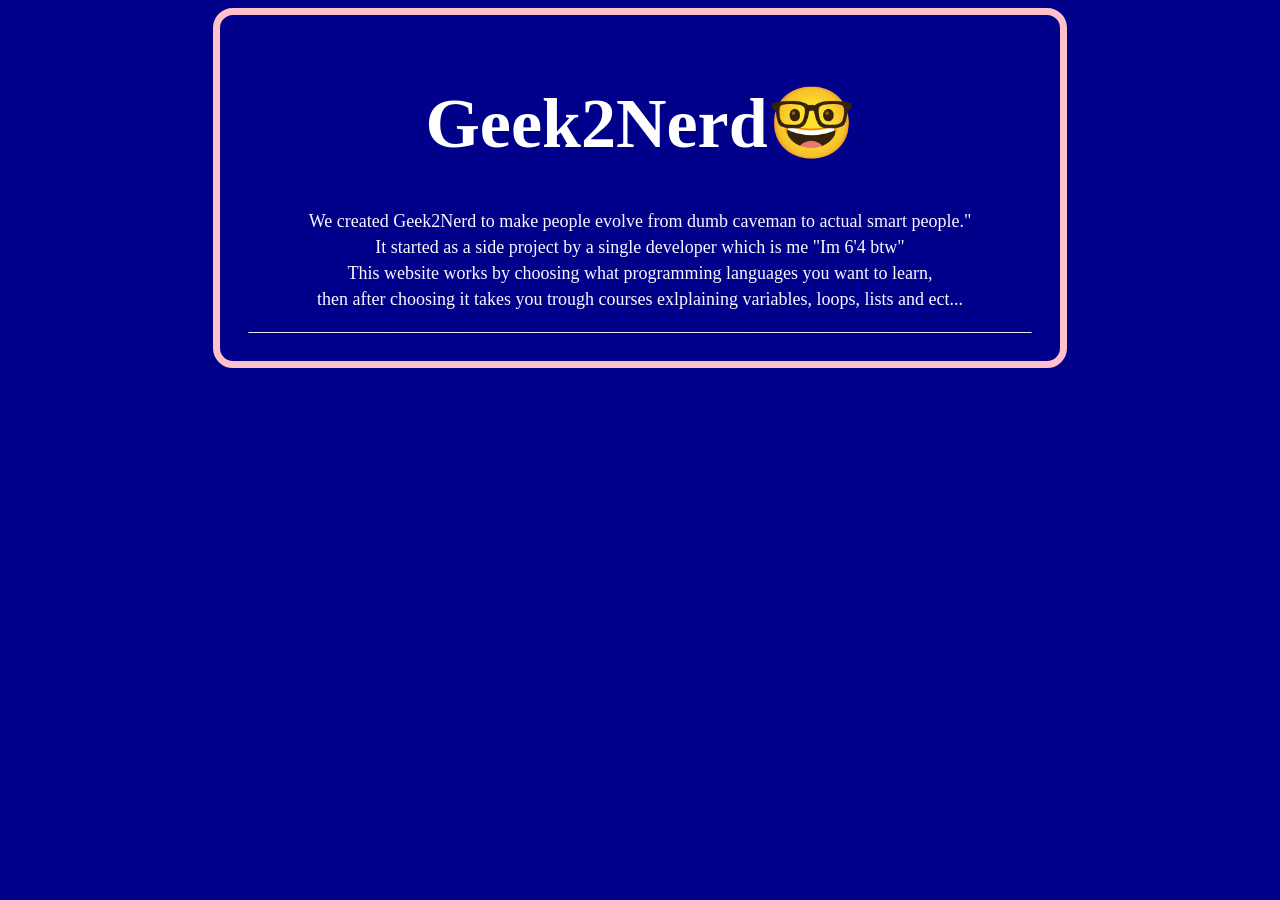
==== HTMLPage2.html @ 722538f8 "Add files via upload" ====
﻿<!DOCTYPE html>
<html>
<head>

    <title>Geek2Nerd</title>
    <link rel="icon" type="image/png" href="https://htmlcolorcodes.com/assets/images/colors/pastel-pink-color-solid-background-1920x1080.png">


    <style>
        h1 {
            font-family: 'Arial Rounded MT';
            text-align: center;
            color: white;
            font-size: 70px;
            
        }

        body {
            background-color: darkblue;
            
        }

        p {
            font-family: 'Arial Rounded MT';
            text-align: center;
            font-size: 18px;
            margin: 5px;
            color: ghostwhite;
            
        }
        .Language {
            text-align: center;

        }
        
        label {
            font-family: 'Arial Rounded MT';
            text-align: center;

        }

        .box {
            width: 800px;
            margin: auto;
            padding: 20px;
            border: 7px solid pink;
            border-radius: 20px;

            
        }

    </style>
</head>

<body>
    
    <div class="box">
        <h1>Geek2Nerd🤓</h1>
        <p>We created Geek2Nerd to make people evolve from dumb caveman to actual smart people."</p>
        <p>It started as a side project by a single developer which is me "Im 6'4 btw"</p>
        <p>This website works by choosing what programming languages you want to learn,</p>
        <p>then after choosing it takes you trough courses exlplaining variables, loops, lists and ect...</p>
      <p>_______________________________________________________________________________________</p>
    </div>
    
    
</body>
</html>
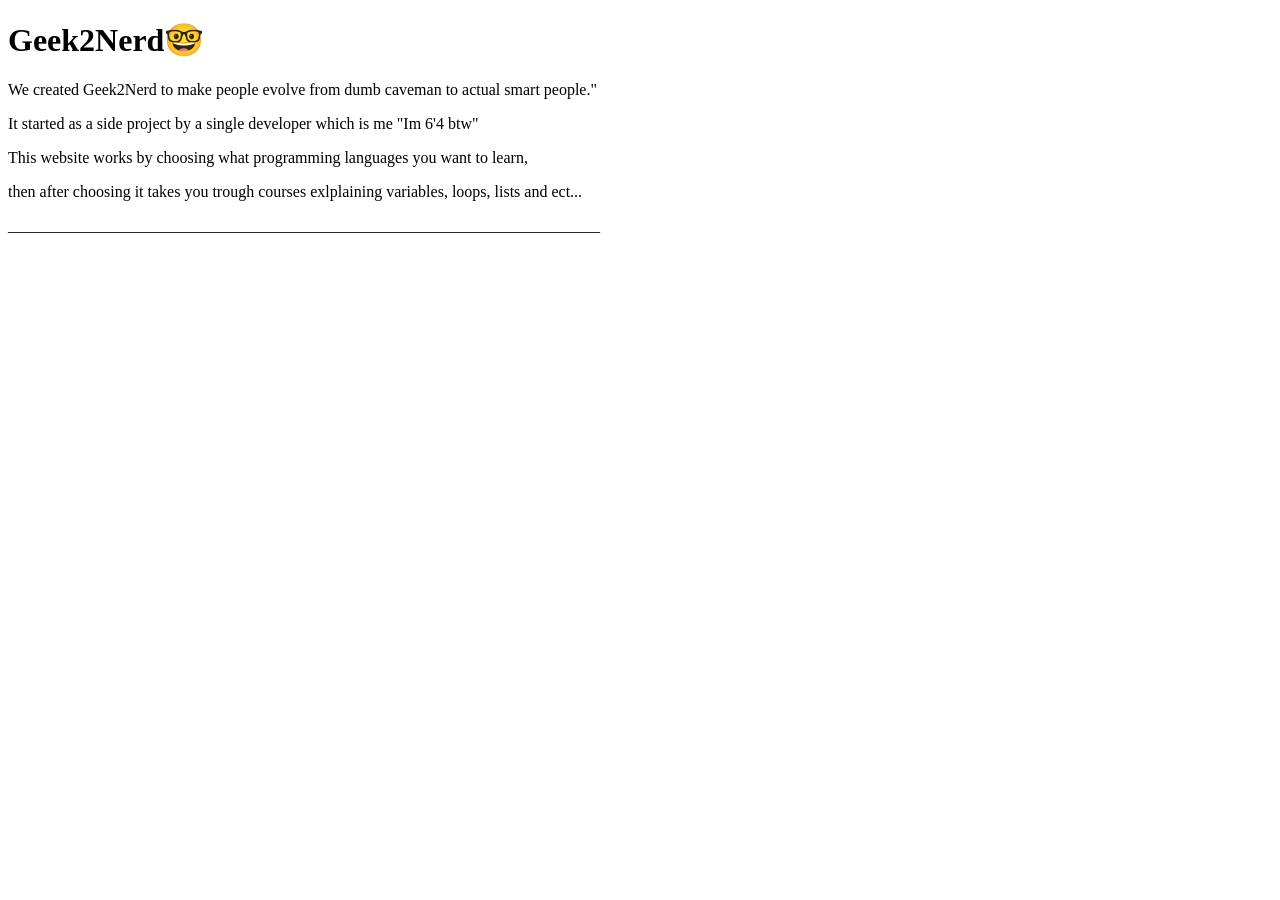
==== commit 0cebd92c: "Add files via upload" ====
--- a/HTMLPage2.html
+++ b/HTMLPage2.html
@@ -3,66 +3,28 @@
 <head>
 
     <title>Geek2Nerd</title>
+
     <link rel="icon" type="image/png" href="https://htmlcolorcodes.com/assets/images/colors/pastel-pink-color-solid-background-1920x1080.png">
 
+    <link rel="stylesheet" href="style.css">
 
-    <style>
-        h1 {
-            font-family: 'Arial Rounded MT';
-            text-align: center;
-            color: white;
-            font-size: 70px;
-            
-        }
-
-        body {
-            background-color: darkblue;
-            
-        }
-
-        p {
-            font-family: 'Arial Rounded MT';
-            text-align: center;
-            font-size: 18px;
-            margin: 5px;
-            color: ghostwhite;
-            
-        }
-        .Language {
-            text-align: center;
-
-        }
-        
-        label {
-            font-family: 'Arial Rounded MT';
-            text-align: center;
-
-        }
-
-        .box {
-            width: 800px;
-            margin: auto;
-            padding: 20px;
-            border: 7px solid pink;
-            border-radius: 20px;
-
-            
-        }
-
-    </style>
 </head>
 
 <body>
-    
+
     <div class="box">
         <h1>Geek2Nerd🤓</h1>
+
         <p>We created Geek2Nerd to make people evolve from dumb caveman to actual smart people."</p>
+
         <p>It started as a side project by a single developer which is me "Im 6'4 btw"</p>
+
         <p>This website works by choosing what programming languages you want to learn,</p>
+
         <p>then after choosing it takes you trough courses exlplaining variables, loops, lists and ect...</p>
-      <p>_______________________________________________________________________________________</p>
+
+        <p>__________________________________________________________________________</p>
     </div>
-    
-    
+
 </body>
-</html>
+</html>
